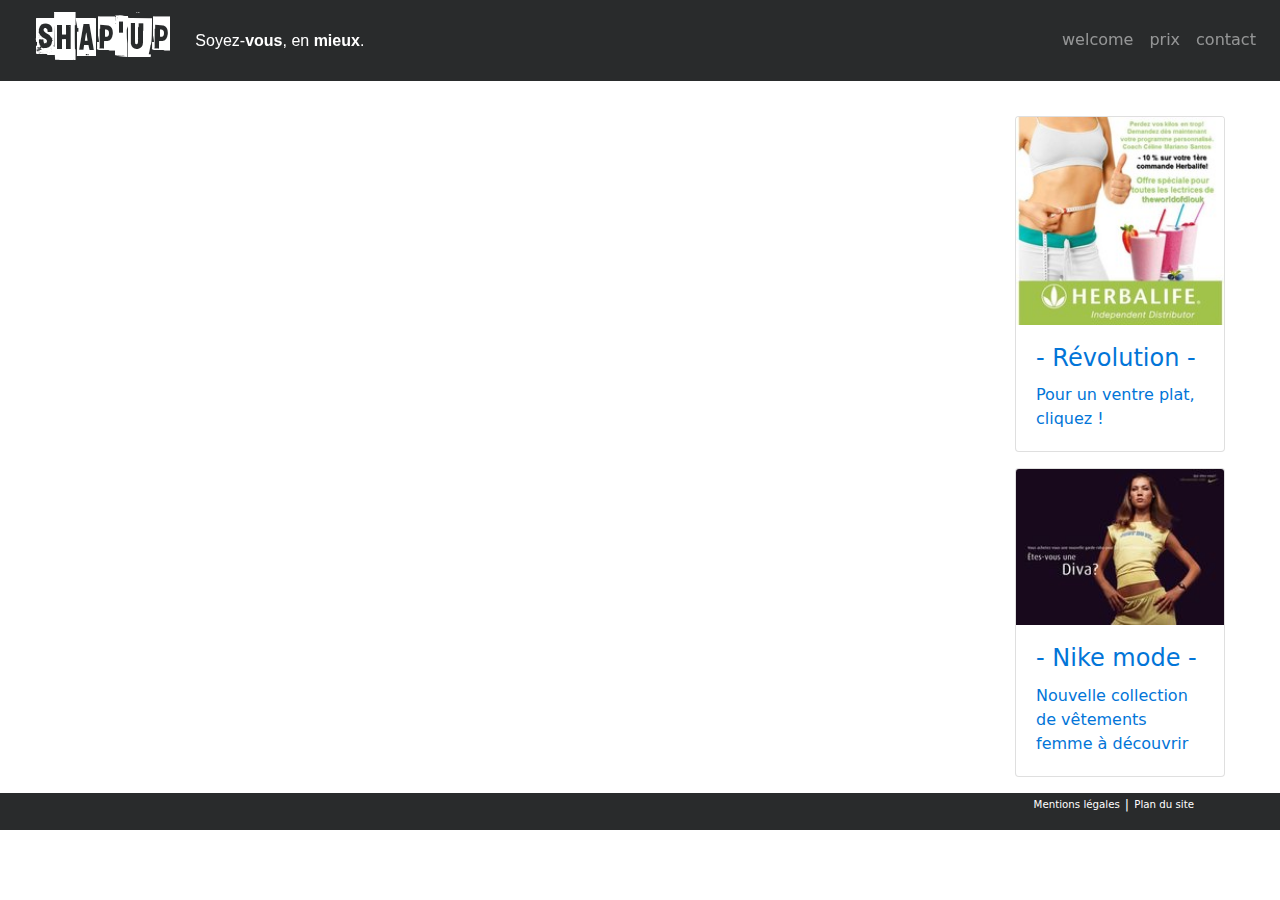
==== html/contact.html @ 92dfabea "added skeleton for contact.html and tarif.html" ====
<!doctype html>
<html class="no-js" lang="">
    <head>
        <meta charset="utf-8">
        <meta http-equiv="x-ua-compatible" content="ie=edge">
        <title>Shap'up | soyez vous, en mieux.</title>
        <meta name="description" content="Le coach dévoué à votre bien-être">
        <meta name="viewport" content="width=device-width, initial-scale=1">
        <link rel="stylesheet" href="https://cdnjs.cloudflare.com/ajax/libs/font-awesome/4.7.0/css/font-awesome.min.css">
        <link rel="apple-touch-icon" href="apple-touch-icon.png">
        <link rel="icon" href="../favicon.ico">
        <link rel="stylesheet" href="../css/bootstrap.css">
        <link rel="stylesheet" href="../css/normalize.css">
        <link rel="stylesheet" href="../css/main.css">
        <script src="../js/vendor/modernizr-2.8.3.min.js"></script>
    </head>
    <body>


    <!-- ecriture du header : pb de menu ahhhhhhhhhhh ca se déroule pas-->
    <header class=" ">
      <nav class="navbar navbar-toggleable-sm fixed-top navbar-inverse bg-inverse">
        <button class="navbar-toggler navbar-toggler-right" type="button" data-toggle="collapse" data-target="#navbarNavAltMarkup" aria-controls="navbarNavAltMarkup" aria-expanded="false" aria-label="Toggle navigation">
          <span class="navbar-toggler-icon"></span>
        </button>
        <a class="navbar-brand" href="../index.html">
          <h1>Shap'up</h1>
          <h2 class="hidden-md-down">Soyez-<strong>vous</strong>, en <strong>mieux</strong>.</h2>
        </a>
        <div class="collapse navbar-collapse" id="navbarNavAltMarkup">
          <ul class="navbar-nav mr-auto">
            <li class="nav-item"> <a class="nav-link" href="presentation.html">welcome</a></li>
            <li class="nav-item"> <a class="nav-link" href="tarif.html">prix</a></li>
            <li class="nav-item"> <a class="nav-link" href="contact.html">contact</a></li>
          </ul>
        </div>
      </nav>

    </header>



    <main class="row">

      <div class="col-xs-12 col-lg-9">

      </div>


      <aside class="hidden-md-down col-lg-3">
        <a href="#">
          <figure class="card">
            <img class="card-img-top" src="../img/pub1.jpg" alt="Card image cap">
            <figcaption class="card-block">
              <h4 class="card-title">- Révolution -</h4>
              <p class="card-text"> Pour un ventre plat, cliquez ! </p>
            </figcaption>
          </figure>
        </a>
        <a href="#">
          <figure class="card">
            <img class="card-img-top" src="../img/pub2.jpg" alt="Card image cap">
            <figcaption class="card-block">
              <h4 class="card-title">- Nike mode -</h4>
              <p class="card-text">Nouvelle collection de vêtements femme à découvrir</p>
            </figcaption>
          </figure>
        </a>
      </aside>

    </main>


    <footer class="footer hidden-md-down bg-inverse ">
      <p class="container">
          <a href="#">Mentions légales</a> | <a href="#">Plan du site</a>
      </p>
    </footer>

        <script src="https://ajax.googleapis.com/ajax/libs/jquery/1.12.4/jquery.min.js"></script>
        <script src="../js/main.js"></script>
        <script src="../js/bootstrap.js"></script>

  </body>
</html>
---- css/main.css ----
/*=================mise en page générale==================*/

@font-face {
  font-family: 'shapup';
  src: url('../font/Slave.ttf');
  font-weight: normal;
  font-style: normal;
}


/*=================mise en page du header==================*/

header > nav > a {
  padding: 0!important;
  min-width: 440px;
  margin-top: -10px!important;
}

header h1, header h2 {
  color: white;
  display: inline-block;
  margin: 0 0 0 20px;
}


header h1 {
  font-family: 'shapup';
  font-size: 3.4em;
}

header h2 {
  font-family: sans-serif;
  font-size: 0.8em;
  position: relative;
  top: -10px;
}

nav > div {
  width: 200px!important;
  margin-left: auto;
  text-align: right;
  margin-right: 10px;
}

/*=================mise en page de main==================*/


/*==================
MISE EN PAGE TABLET
==================*/


@media (min-width:768px) {

  /*=================mise en page du header==================*/


  /*=================mise en page du main ==================*/



}

/*==================
MISE EN PAGE LAPTOP
==================*/


@media (min-width:970px) {

  /*=================mise en page du header==================*/


  /*=================mise en page du main==================*/

  body main {
    margin: 100px 0 0 0!important
  }


  /*=================mise en page du aside==================*/


  /*=================mise en page du footer==================*/


  footer, footer a {
    width: 100%;
    text-align: right;
    font-size: 0.8em;
    color: white;
    margin: 0!important;
    border: 1px solid rgb(41,43,44);
    /*border: 1px solid red;*/
  }

  footer a:hover {
    color: inherit;
  }

}
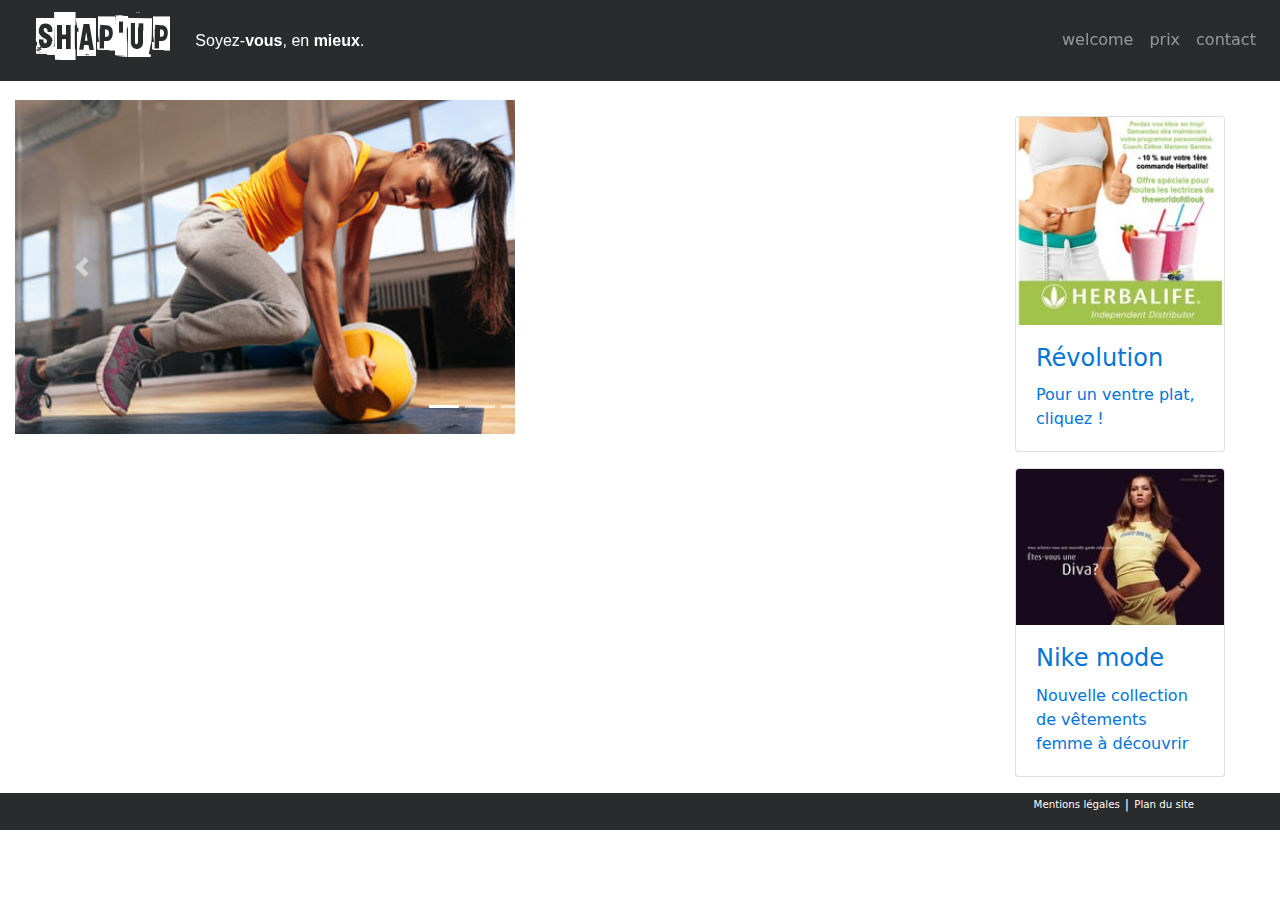
==== commit 43eb4656: "carousel done" ====
--- a/html/contact.html
+++ b/html/contact.html
@@ -42,8 +42,34 @@
 
     <main class="row">
 
-      <div class="col-xs-12 col-lg-9">
+      <div id="contact" class="col-xs-12 col-lg-9">
 
+        <div id="carouselExampleIndicators" class="carousel slide" data-ride="carousel">
+          <ol class="carousel-indicators">
+            <li data-target="#carouselExampleIndicators" data-slide-to="0" class="active"></li>
+            <li data-target="#carouselExampleIndicators" data-slide-to="1"></li>
+            <li data-target="#carouselExampleIndicators" data-slide-to="2"></li>
+          </ol>
+          <div class="carousel-inner" role="listbox">
+            <div class="carousel-item active">
+              <img class="d-block img-fluid" src="../img/carousel1.resized.JPG" alt="First slide">
+            </div>
+            <div class="carousel-item">
+              <img class="d-block img-fluid" src="../img/carousel2.resized.jpg" alt="Second slide">
+            </div>
+            <div class="carousel-item">
+              <img class="d-block img-fluid" src="../img/carousel3.resized.jpg" alt="Third slide">
+            </div>
+          </div>
+          <a class="carousel-control-prev" href="#carouselExampleIndicators" role="button" data-slide="prev">
+            <span class="carousel-control-prev-icon" aria-hidden="true"></span>
+            <span class="sr-only">Previous</span>
+          </a>
+          <a class="carousel-control-next" href="#carouselExampleIndicators" role="button" data-slide="next">
+            <span class="carousel-control-next-icon" aria-hidden="true"></span>
+            <span class="sr-only">Next</span>
+          </a>
+        </div>
       </div>
 
 
@@ -52,7 +78,7 @@
           <figure class="card">
             <img class="card-img-top" src="../img/pub1.jpg" alt="Card image cap">
             <figcaption class="card-block">
-              <h4 class="card-title">- Révolution -</h4>
+              <h4 class="card-title">Révolution</h4>
               <p class="card-text"> Pour un ventre plat, cliquez ! </p>
             </figcaption>
           </figure>
@@ -61,7 +87,7 @@
           <figure class="card">
             <img class="card-img-top" src="../img/pub2.jpg" alt="Card image cap">
             <figcaption class="card-block">
-              <h4 class="card-title">- Nike mode -</h4>
+              <h4 class="card-title">Nike mode</h4>
               <p class="card-text">Nouvelle collection de vêtements femme à découvrir</p>
             </figcaption>
           </figure>
--- a/css/main.css
+++ b/css/main.css
@@ -45,6 +45,19 @@
 
 /*=================mise en page de main==================*/
 
+body main {
+  margin: 100px 0 0 0!important
+}
+
+body main #pres {
+  width: auto;
+  margin: 0 auto;
+}
+
+body main #pres .carousel-inner {
+  max-height: 310px;
+  margin: auto;
+}
 
 /*==================
 MISE EN PAGE TABLET
@@ -57,6 +70,12 @@
 
 
   /*=================mise en page du main ==================*/
+
+  #pres > div:first-child .carousel-inner {
+    width: 500px;
+    margin: auto!important;
+  }
+
 
 
 
@@ -74,10 +93,9 @@
 
   /*=================mise en page du main==================*/
 
-  body main {
-    margin: 100px 0 0 0!important
-  }
-
+    #pres > div:first-child > a {
+      background-color: rgb(41,43,44);
+    }
 
   /*=================mise en page du aside==================*/
 
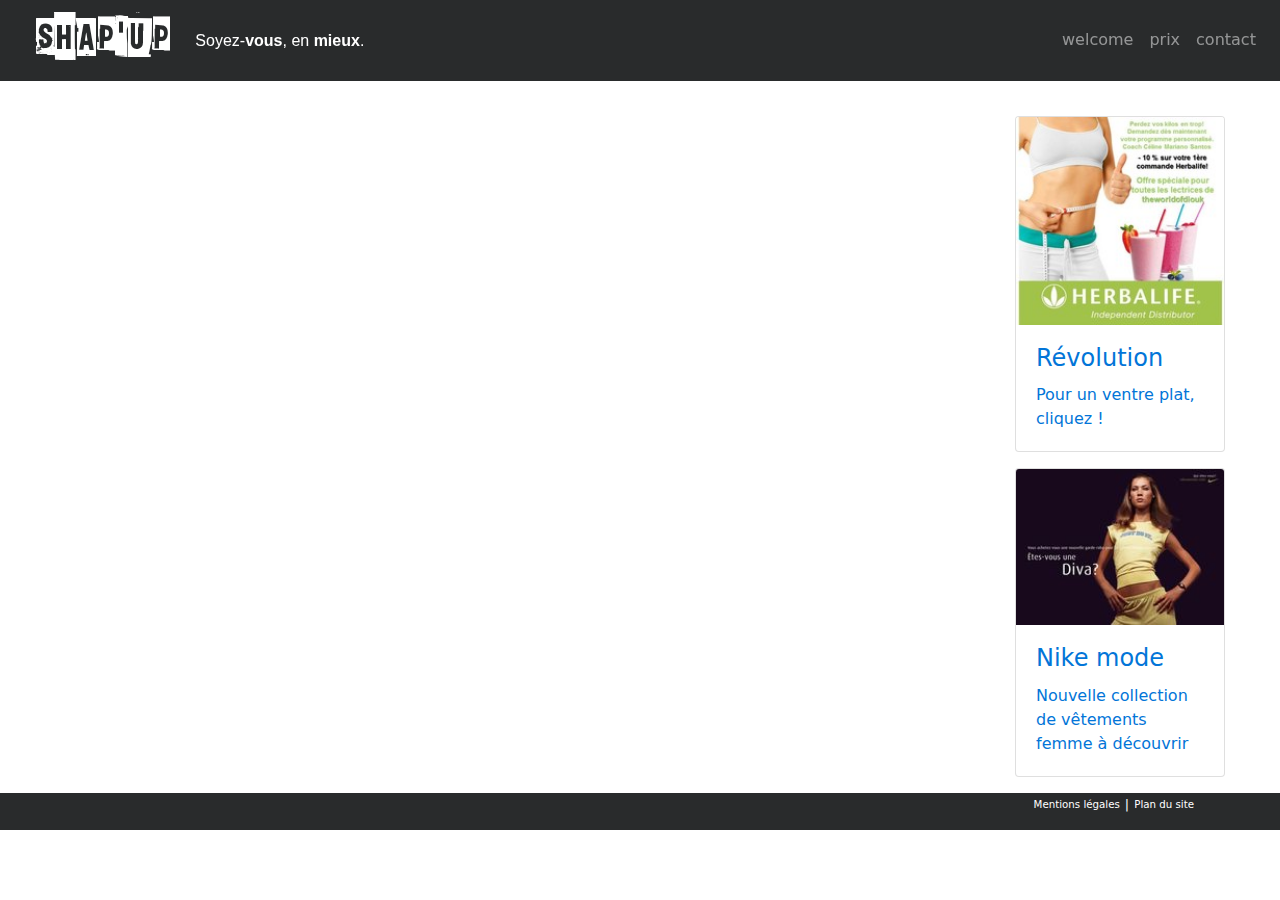
==== commit d4b1c23f: "content on presention.html" ====
--- a/html/contact.html
+++ b/html/contact.html
@@ -44,32 +44,6 @@
 
       <div id="contact" class="col-xs-12 col-lg-9">
 
-        <div id="carouselExampleIndicators" class="carousel slide" data-ride="carousel">
-          <ol class="carousel-indicators">
-            <li data-target="#carouselExampleIndicators" data-slide-to="0" class="active"></li>
-            <li data-target="#carouselExampleIndicators" data-slide-to="1"></li>
-            <li data-target="#carouselExampleIndicators" data-slide-to="2"></li>
-          </ol>
-          <div class="carousel-inner" role="listbox">
-            <div class="carousel-item active">
-              <img class="d-block img-fluid" src="../img/carousel1.resized.JPG" alt="First slide">
-            </div>
-            <div class="carousel-item">
-              <img class="d-block img-fluid" src="../img/carousel2.resized.jpg" alt="Second slide">
-            </div>
-            <div class="carousel-item">
-              <img class="d-block img-fluid" src="../img/carousel3.resized.jpg" alt="Third slide">
-            </div>
-          </div>
-          <a class="carousel-control-prev" href="#carouselExampleIndicators" role="button" data-slide="prev">
-            <span class="carousel-control-prev-icon" aria-hidden="true"></span>
-            <span class="sr-only">Previous</span>
-          </a>
-          <a class="carousel-control-next" href="#carouselExampleIndicators" role="button" data-slide="next">
-            <span class="carousel-control-next-icon" aria-hidden="true"></span>
-            <span class="sr-only">Next</span>
-          </a>
-        </div>
       </div>
 
 
--- a/css/main.css
+++ b/css/main.css
@@ -51,12 +51,28 @@
 
 body main #pres {
   width: auto;
-  margin: 0 auto;
+  margin: 15px auto;
 }
 
 body main #pres .carousel-inner {
   max-height: 310px;
   margin: auto;
+}
+
+#pres .carousel-inner > div > div {
+  background-color: gray;
+  opacity: 0.75;
+  width: 100%;
+  padding-top: 0;
+  position: absolute;
+  left: 0;
+  max-height: 45%;
+}
+
+
+#pres .carousel-inner > div > div h3,
+#pres .carousel-inner > div > div p {
+  margin: 0!important;
 }
 
 /*==================
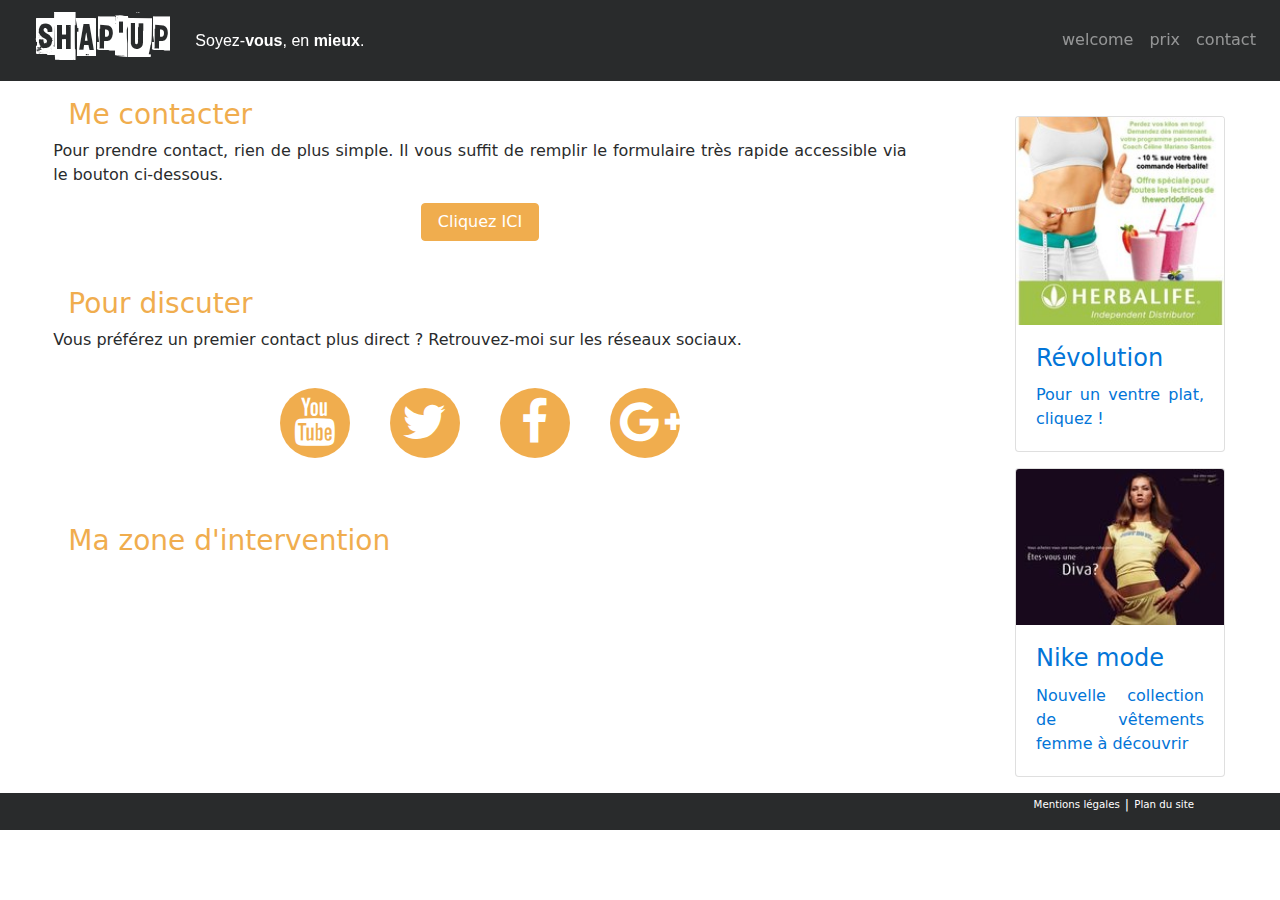
==== commit c86029be: "added some content on contact.html" ====
--- a/html/contact.html
+++ b/html/contact.html
@@ -12,7 +12,6 @@
         <link rel="stylesheet" href="../css/bootstrap.css">
         <link rel="stylesheet" href="../css/normalize.css">
         <link rel="stylesheet" href="../css/main.css">
-        <script src="../js/vendor/modernizr-2.8.3.min.js"></script>
     </head>
     <body>
 
@@ -42,10 +41,129 @@
 
     <main class="row">
 
-      <div id="contact" class="col-xs-12 col-lg-9">
+      <div id="contact" class="col-10 mx-auto col-lg-8">
+
+        <div class="row">
+
+          <h3 class="col-12 text-warning">Me contacter</h3>
+          <p>Pour prendre contact, rien de plus simple. Il vous suffit de remplir le formulaire très rapide accessible via le bouton ci-dessous.</p>
+          <!-- Button trigger modal -->
+          <button type="button" class="mx-auto btn btn-warning" data-toggle="modal" data-target="#exampleModalLong">
+            Cliquez ICI
+          </button>
+
+          <!-- Modal -->
+          <div class="modal fade" id="exampleModalLong" tabindex="-1" role="dialog" aria-labelledby="exampleModalLongTitle" aria-hidden="true">
+            <div class="modal-dialog" role="document">
+              <div class="modal-content">
+                <div class="modal-header">
+                  <h5 class="modal-title text-warning" id="exampleModalLongTitle">Pour nous écrire</h5>
+                  <button type="button" class="close" data-dismiss="modal" aria-label="Close">
+                    <span aria-hidden="true">&times;</span>
+                  </button>
+                </div>
+
+
+                <div class="bg-warning modal-body">
+
+                <!-- ecriture du formulaire -->
+                <form class="bg-warning">
+                  <div class="form-group">
+                    <label for="exampleInputEmail1">Email</label>
+                    <input type="email" class="form-control" id="exampleInputEmail1" aria-describedby="emailHelp" placeholder="Enter email">
+                    <small id="emailHelp" class="form-text text-muted">Je ne communiquerai jamais votre adresse email.</small>
+                  </div>
+
+                  <div class="form-group">
+                    <label for="exampleInputPassword1">Nom</label>
+                    <input type="text" class="form-control" id="exampleInput" placeholder="Nom, Prénom">
+                  </div>
+
+                  <div class="form-group">
+                    <label for="exampleSelect1">Sujet</label>
+                    <select class="form-control" id="exampleSelect1">
+                      <option>Demande de renseignements</option>
+                      <option>Devis</option>
+                      <option>Prise de rendez-vous</option>
+                      <option>Conseil régime</option>
+                      <option>Remise à niveau</option>
+                    </select>
+                  </div>
+
+                  <div class="form-group">
+                    <label for="exampleTextarea">Votre message</label>
+                    <textarea class="form-control" id="exampleTextarea" rows="3"></textarea>
+                  </div>
+
+                  <div class="form-group">
+                    <label for="exampleInputFile"> Charger un document</label>
+                    <input type="file" class="form-control-file" id="exampleInputFile" aria-describedby="fileHelp">
+                    <small id="fileHelp" class="form-text text-muted">Documents qui pourraient préciser certaines conditions physique particulières.</small>
+                  </div>
+
+                  <fieldset class="form-group">
+                    <legend>Dites-moi, comment avez-vous entendu parler de moi ?</legend>
+                    <div class="form-check">
+                      <label class="form-check-label">
+                        <input type="radio" class="form-check-input" name="optionsRadios" id="optionsRadios1" value="option1" checked>
+                        Par un de vos élèves
+                      </label>
+                    </div>
+                    <div class="form-check">
+                    <label class="form-check-label">
+                        <input type="radio" class="form-check-input" name="optionsRadios" id="optionsRadios2" value="option2">
+                        Google est mon ami
+                      </label>
+                    </div>
+                    <div class="form-check">
+                      <label class="form-check-label">
+                        <input type="radio" class="form-check-input" name="optionsRadios" id="optionsRadios3" value="option3">
+                        Publicités diverses
+                      </label>
+                    </div>
+                  </fieldset>
+                  <div class="form-check">
+                    <label class="form-check-label">
+                      <input type="checkbox" class="form-check-input">
+                      Je valide ces informations
+                    </label>
+                  </div>
+                </form>
+
+                </div>
+                <div class="modal-footer">
+                  <button type="button" class="btn btn-secondary" data-dismiss="modal">Fermer</button>
+                  <button type="button" class="btn btn-warning">Envoyer</button>
+                </div>
+              </div>
+            </div>
+          </div>
+
+        </div>
+
+
+
+        <div class="row mt-5">
+
+          <h3 class="col-12 text-warning">Pour discuter</h3>
+          <p>Vous préférez un premier contact plus direct ? Retrouvez-moi sur les réseaux sociaux.</p>
+          <div class="row mx-auto">
+
+            <a href="#"><i class="fa fa-youtube fa-3x rounded-circle bg-warning text-white" aria-hidden="true"></i>
+            <a href="#"><i class="fa fa-twitter fa-3x rounded-circle bg-warning text-white" aria-hidden="true"></i>
+            <a href="#"><i class="offset-sm-3 fa fa-facebook fa-3x rounded-circle bg-warning text-white" aria-hidden="true"></i>
+            <a href="#"><i class="fa fa-google-plus fa-3x rounded-circle bg-warning text-white" aria-hidden="true"></i>
+          </div>
+        </div>
+
+
+        <div class="row mt-5">
+
+          <h3 class="col-12 text-warning"> Ma zone d'intervention</h3>
+
+        </div>
 
       </div>
-
 
       <aside class="hidden-md-down col-lg-3">
         <a href="#">
@@ -77,9 +195,14 @@
       </p>
     </footer>
 
+
         <script src="https://ajax.googleapis.com/ajax/libs/jquery/1.12.4/jquery.min.js"></script>
+        <script src="../js/bootstrap.js"></script>
         <script src="../js/main.js"></script>
-        <script src="../js/bootstrap.js"></script>
+        <script src="../js/plugins.js"></script>
+
+        <!-- <script src="../js/vendor/modernizr-2.8.3.min.js"></script> -->
+        <!-- <script src="../js/vendor/jquery-1.12.0.min.js"></script> -->
 
   </body>
 </html>
--- a/css/main.css
+++ b/css/main.css
@@ -36,7 +36,8 @@
   top: -10px;
 }
 
-nav > div {
+
+header >nav > div {
   width: 200px!important;
   margin-left: auto;
   text-align: right;
@@ -46,23 +47,29 @@
 /*=================mise en page de main==================*/
 
 body main {
-  margin: 100px 0 0 0!important
+  margin: 100px 0 0 0!important;
+  text-align: justify;
 }
 
-body main #pres {
+#pres {
   width: auto;
   margin: 15px auto;
 }
 
-body main #pres .carousel-inner {
+#pres .carousel-inner {
   max-height: 310px;
   margin: auto;
 }
 
+#pres .carousel-inner img {
+  width: 100%;
+}
+
+
 #pres .carousel-inner > div > div {
   background-color: gray;
   opacity: 0.75;
-  width: 100%;
+  min-width: 100%;
   padding-top: 0;
   position: absolute;
   left: 0;
@@ -72,7 +79,37 @@
 
 #pres .carousel-inner > div > div h3,
 #pres .carousel-inner > div > div p {
-  margin: 0!important;
+  margin: 0;
+}
+
+#pres > article > div {
+  margin: 20px auto;
+  display: flex;
+  flex-flow: row wrap;
+}
+
+#pres > article img {
+  align-content: center;
+  margin: auto;
+  max-width: 250px;
+}
+
+
+#pres > div:first-child > a {
+  background-color: rgb(41,43,44);
+}
+
+
+#tarif section iframe {
+  border: 9px solid rgb(255,102,0)!important;
+}
+
+#contact > div:nth-child(2) a i{
+  margin: 20px;
+  padding: 10px;
+  width: 70px!important;
+  height: 70px;
+  text-align: center;
 }
 
 /*==================
@@ -93,8 +130,6 @@
   }
 
 
-
-
 }
 
 /*==================
@@ -104,16 +139,8 @@
 
 @media (min-width:970px) {
 
-  /*=================mise en page du header==================*/
-
 
   /*=================mise en page du main==================*/
-
-    #pres > div:first-child > a {
-      background-color: rgb(41,43,44);
-    }
-
-  /*=================mise en page du aside==================*/
 
 
   /*=================mise en page du footer==================*/
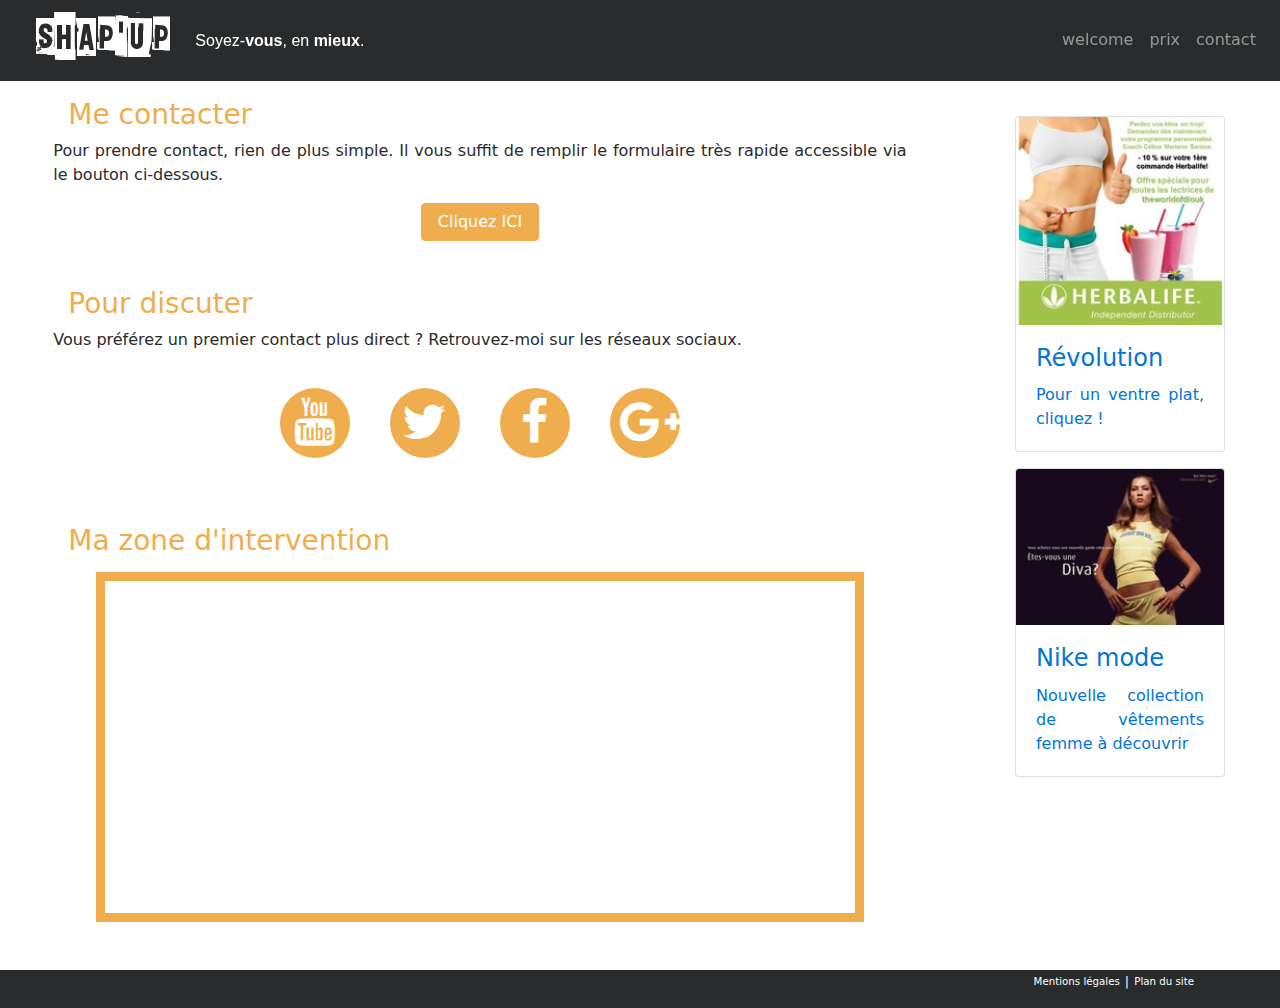
==== commit 261f4148: "styled the contact.html" ====
--- a/html/contact.html
+++ b/html/contact.html
@@ -160,6 +160,7 @@
         <div class="row mt-5">
 
           <h3 class="col-12 text-warning"> Ma zone d'intervention</h3>
+          <iframe class="mx-auto mb-5 mt-2" src="https://www.google.com/maps/embed?pb=!1m18!1m12!1m3!1d80985.23077784879!2d2.976948704646252!3d50.63104640436088!2m3!1f0!2f0!3f0!3m2!1i1024!2i768!4f13.1!3m3!1m2!1s0x47c2d579b3256e11%3A0x40af13e81646360!2sLille!5e0!3m2!1sfr!2sfr!4v1495381174423" allowfullscreen></iframe>
 
         </div>
 
--- a/css/main.css
+++ b/css/main.css
@@ -100,8 +100,8 @@
 }
 
 
-#tarif section iframe {
-  border: 9px solid rgb(255,102,0)!important;
+main iframe {
+  border: 9px solid rgb(240,173,78)!important;
 }
 
 #contact > div:nth-child(2) a i{
@@ -112,15 +112,17 @@
   text-align: center;
 }
 
+#contact iframe {
+  width: 90%;
+  height: 350px;
+}
+
 /*==================
 MISE EN PAGE TABLET
 ==================*/
 
 
 @media (min-width:768px) {
-
-  /*=================mise en page du header==================*/
-
 
   /*=================mise en page du main ==================*/
 
@@ -139,10 +141,6 @@
 
 @media (min-width:970px) {
 
-
-  /*=================mise en page du main==================*/
-
-
   /*=================mise en page du footer==================*/
 
 
@@ -153,7 +151,6 @@
     color: white;
     margin: 0!important;
     border: 1px solid rgb(41,43,44);
-    /*border: 1px solid red;*/
   }
 
   footer a:hover {
